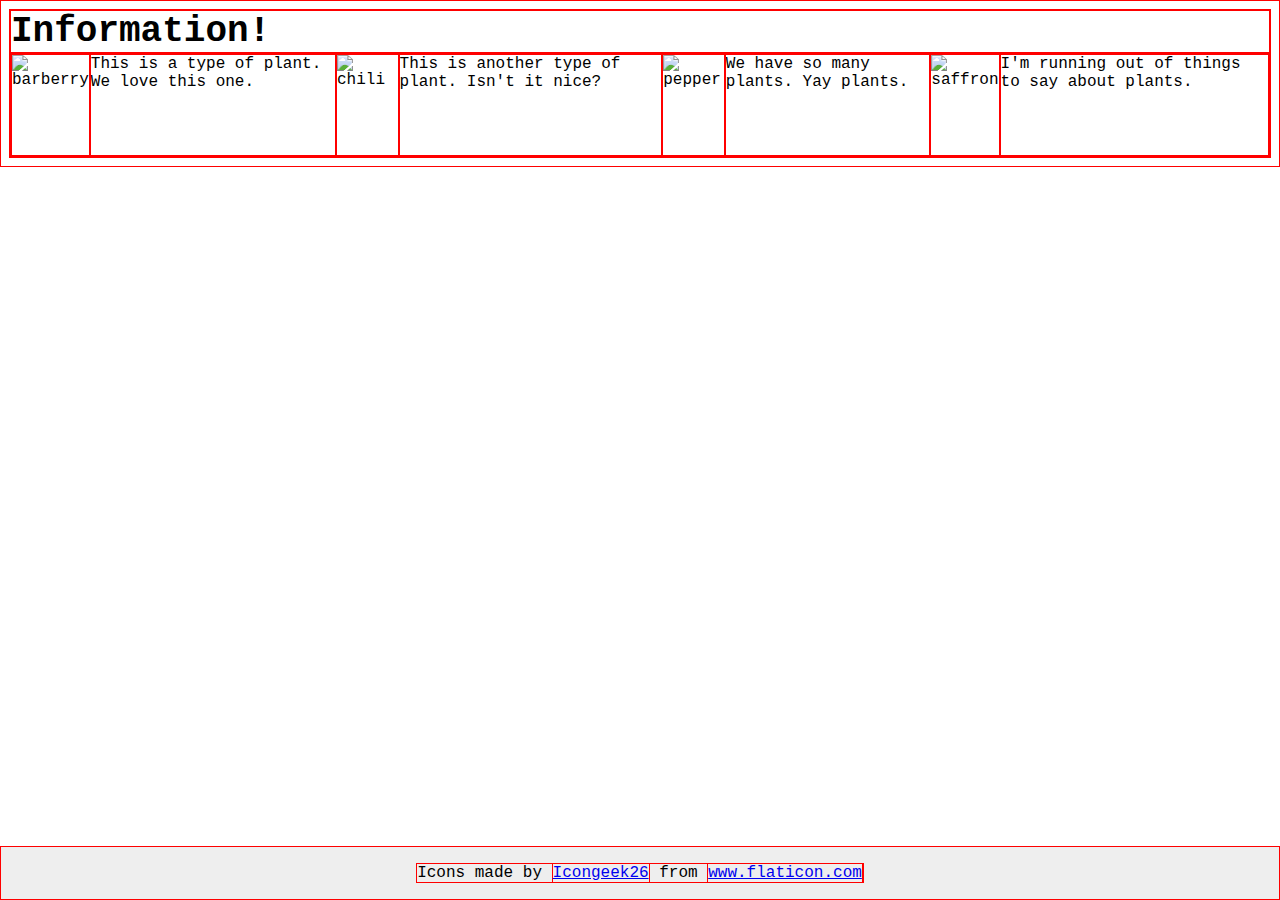
==== flex/04-flex-information/index.html @ d3493564 "add div to icon and flex to css" ====
<!DOCTYPE html>
<html lang="en">
  <head>
    <meta charset="UTF-8" />
    <meta http-equiv="X-UA-Compatible" content="IE=edge" />
    <meta name="viewport" content="width=device-width, initial-scale=1.0" />
    <title>Information</title>
    <link rel="stylesheet" href="style.css" />
  </head>
  <body>
    <div class="title">Information!</div>

    <div class="icons">
      <img src="./images/barberry.png" alt="barberry" />
      <div class="text">This is a type of plant. We love this one.</div>

      <img src="./images/chilli.png" alt="chili" />
      <div class="text">This is another type of plant. Isn't it nice?</div>

      <img src="./images/pepper.png" alt="pepper" />
      <div class="text">We have so many plants. Yay plants.</div>

      <img src="./images/saffron.png" alt="saffron" />
      <div class="text">I'm running out of things to say about plants.</div>
    </div>
    <!-- disregard this section, it's here to give attribution to the creator of these icons -->
    <div class="footer">
      <div>
        Icons made by
        <a href="https://www.flaticon.com/authors/icongeek26" title="Icongeek26"
          >Icongeek26</a
        >
        from
        <a href="https://www.flaticon.com/" title="Flaticon"
          >www.flaticon.com</a
        >
      </div>
    </div>
  </body>
</html>
---- flex/04-flex-information/style.css ----
* {
  border: 1px solid red;
}

body {
  font-family: "Courier New", Courier, monospace;
}
.icons {
  display: flex;
}
img {
  width: 100px;
  height: 100px;
  display: flex;
}
.title {
  font-size: 36px;
  font-weight: 900;
}

/* do not edit this footer */
.footer {
  position: fixed;
  bottom: 0;
  left: 0;
  right: 0;
  height: 52px;
  display: flex;
  align-items: center;
  justify-content: center;
  background: #eee;
}
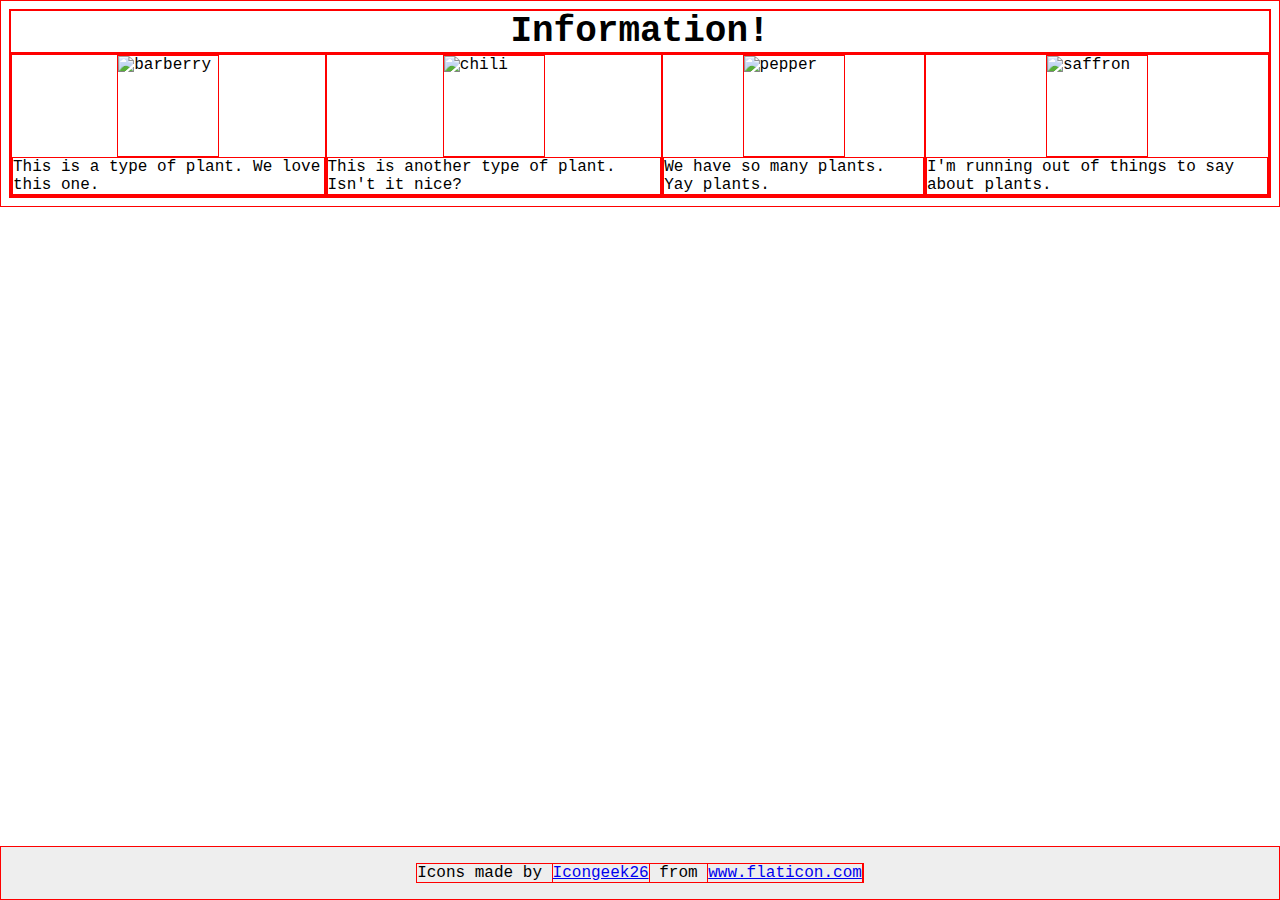
==== commit 403ce5b5: "added div to centered icons and text column" ====
--- a/flex/04-flex-information/index.html
+++ b/flex/04-flex-information/index.html
@@ -11,17 +11,25 @@
     <div class="title">Information!</div>
 
     <div class="icons">
-      <img src="./images/barberry.png" alt="barberry" />
-      <div class="text">This is a type of plant. We love this one.</div>
+      <div class="stack-icon">
+        <img src="./images/barberry.png" alt="barberry" />
+        <div class="text">This is a type of plant. We love this one.</div>
+      </div>
 
-      <img src="./images/chilli.png" alt="chili" />
-      <div class="text">This is another type of plant. Isn't it nice?</div>
+      <div class="stack-icon">
+        <img src="./images/chilli.png" alt="chili" />
+        <div class="text">This is another type of plant. Isn't it nice?</div>
+      </div>
 
-      <img src="./images/pepper.png" alt="pepper" />
-      <div class="text">We have so many plants. Yay plants.</div>
+      <div class="stack-icon">
+        <img src="./images/pepper.png" alt="pepper" />
+        <div class="text">We have so many plants. Yay plants.</div>
+      </div>
 
-      <img src="./images/saffron.png" alt="saffron" />
-      <div class="text">I'm running out of things to say about plants.</div>
+      <div class="stack-icon">
+        <img src="./images/saffron.png" alt="saffron" />
+        <div class="text">I'm running out of things to say about plants.</div>
+      </div>
     </div>
     <!-- disregard this section, it's here to give attribution to the creator of these icons -->
     <div class="footer">
--- a/flex/04-flex-information/style.css
+++ b/flex/04-flex-information/style.css
@@ -13,11 +13,18 @@
   height: 100px;
   display: flex;
 }
+
 .title {
   font-size: 36px;
   font-weight: 900;
+  display: flex;
+  justify-content: center;
 }
-
+.stack-icon {
+  display: flex;
+  flex-direction: column;
+  align-items: center;
+}
 /* do not edit this footer */
 .footer {
   position: fixed;
